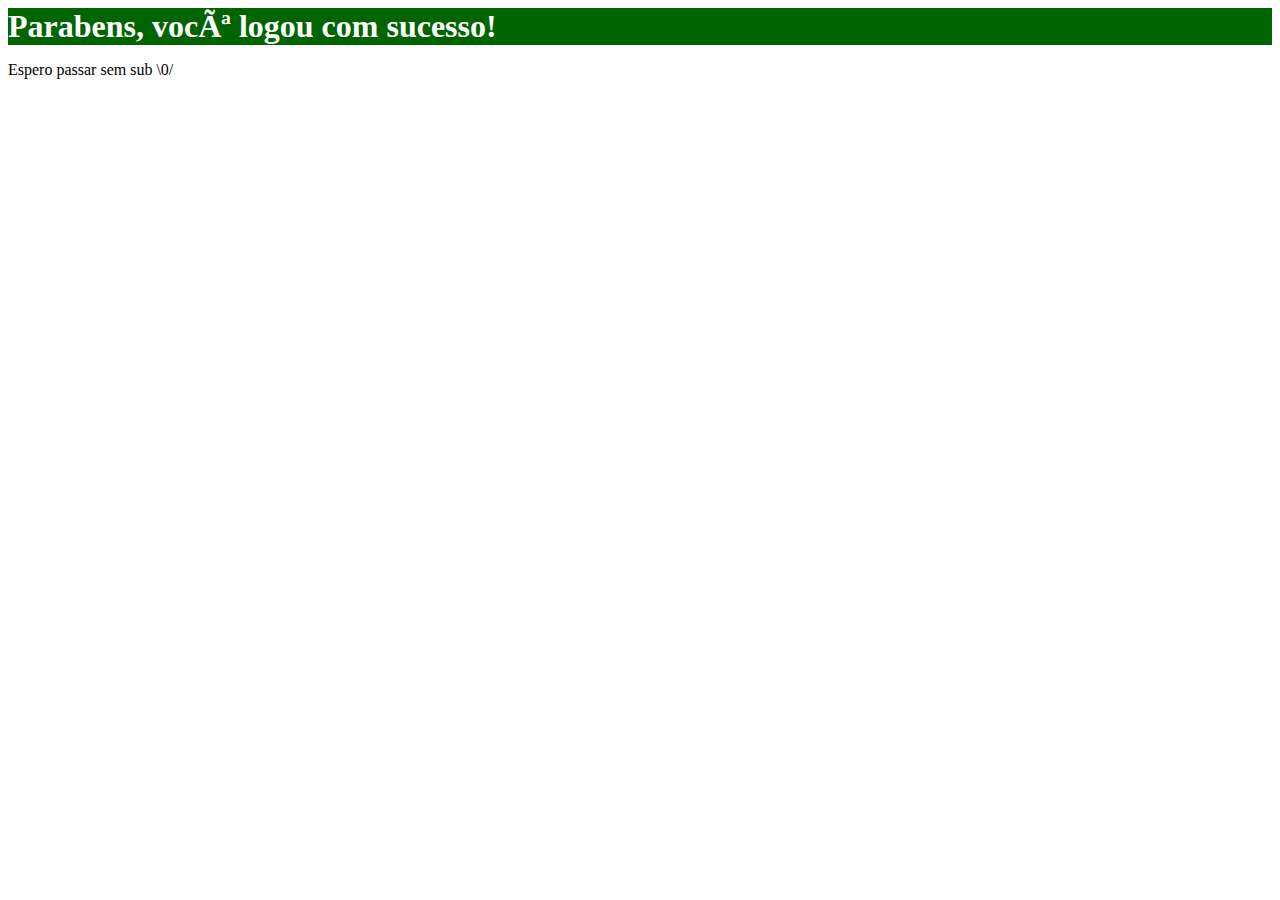
==== logado.html @ fa5b3fe4 "commit de garantia" ====
<!DOCTYPE html>
<html>
    <head>
        <meta charset="utf - 8">
        <title>Logado</title>
        <link rel="stylesheet" href="style.css">
    </head>
    <body>
        <h1>Parabens, você logou com sucesso!</h1>
        <p>Espero passar sem sub \0/</p>
        <iframe src="https://giphy.com/embed/MeIucAjPKoA120R7sN" width="480" height="480" frameBorder="0" class="giphy-embed" allowFullScreen>
    </body>
</html>
---- style.css ----
iframe {
    text-align: center;
}

h1 {
    background-color: darkgreen;
    margin: 0;
    color: white;
}
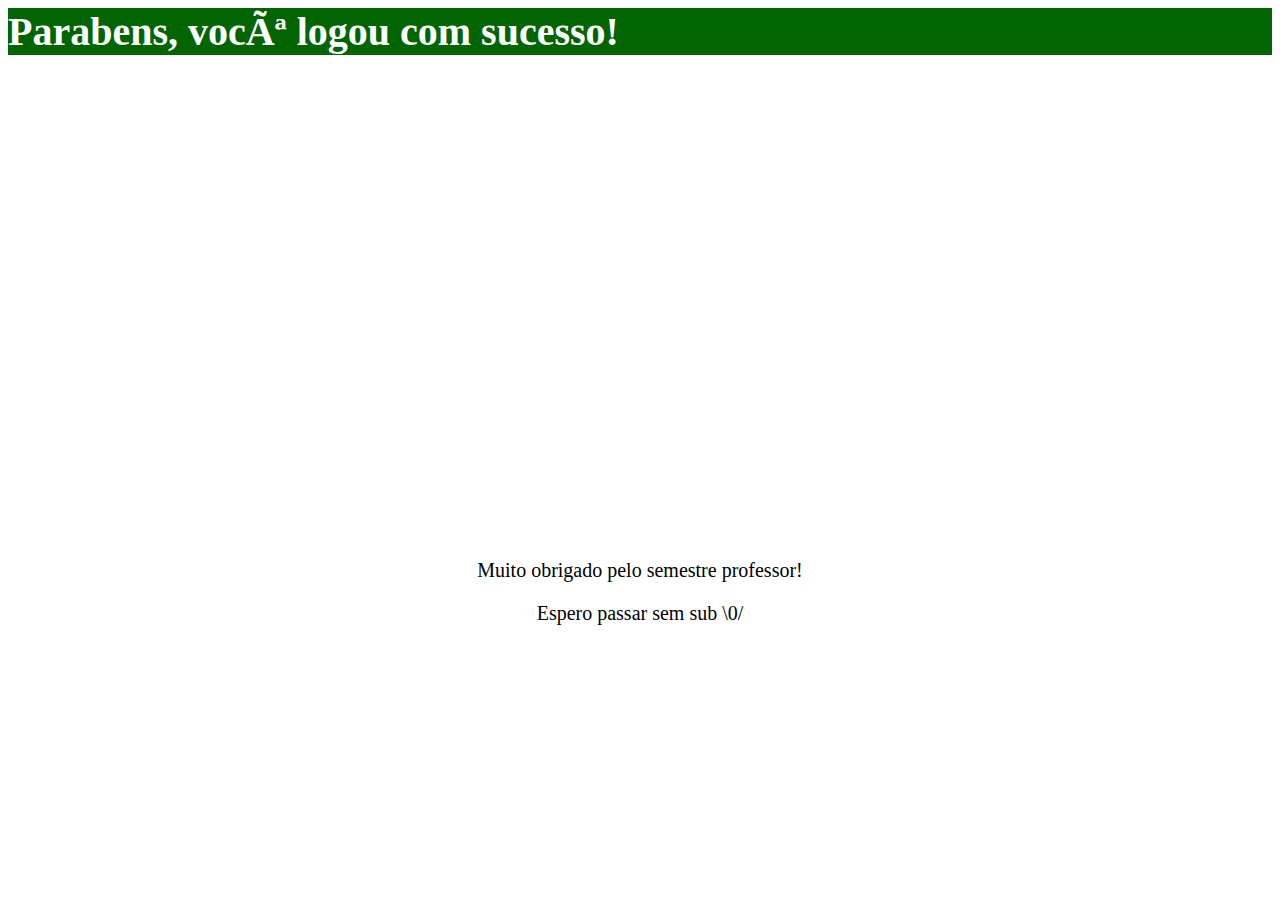
==== commit 1d5b182c: "commit final" ====
--- a/logado.html
+++ b/logado.html
@@ -7,7 +7,11 @@
     </head>
     <body>
         <h1>Parabens, você logou com sucesso!</h1>
-        <p>Espero passar sem sub \0/</p>
-        <iframe src="https://giphy.com/embed/MeIucAjPKoA120R7sN" width="480" height="480" frameBorder="0" class="giphy-embed" allowFullScreen>
+        
+        <div class="gif">
+            <iframe src="https://giphy.com/embed/MeIucAjPKoA120R7sN" width="480" height="480" frameBorder="0" class="giphy-embed" allowFullScreen></iframe>
+        </div>
+        <p class="mensagemProfessor">Muito obrigado pelo semestre professor!</p>
+        <p class="mensagemProfessor">Espero passar sem sub \0/</p>
     </body>
 </html>--- a/style.css
+++ b/style.css
@@ -1,9 +1,28 @@
-iframe {
-    text-align: center;
-}
-
 h1 {
     background-color: darkgreen;
     margin: 0;
     color: white;
+    font-size: 40px;
+}
+
+.gif {
+    text-align: center;
+}
+
+p {
+    font-size: 20px;
+    text-align: left;
+}
+
+form {
+    margin: 10px;
+    
+}
+
+#divLogin {
+    border: solid;
+}
+
+.mensagemProfessor {
+    text-align: center;
 }